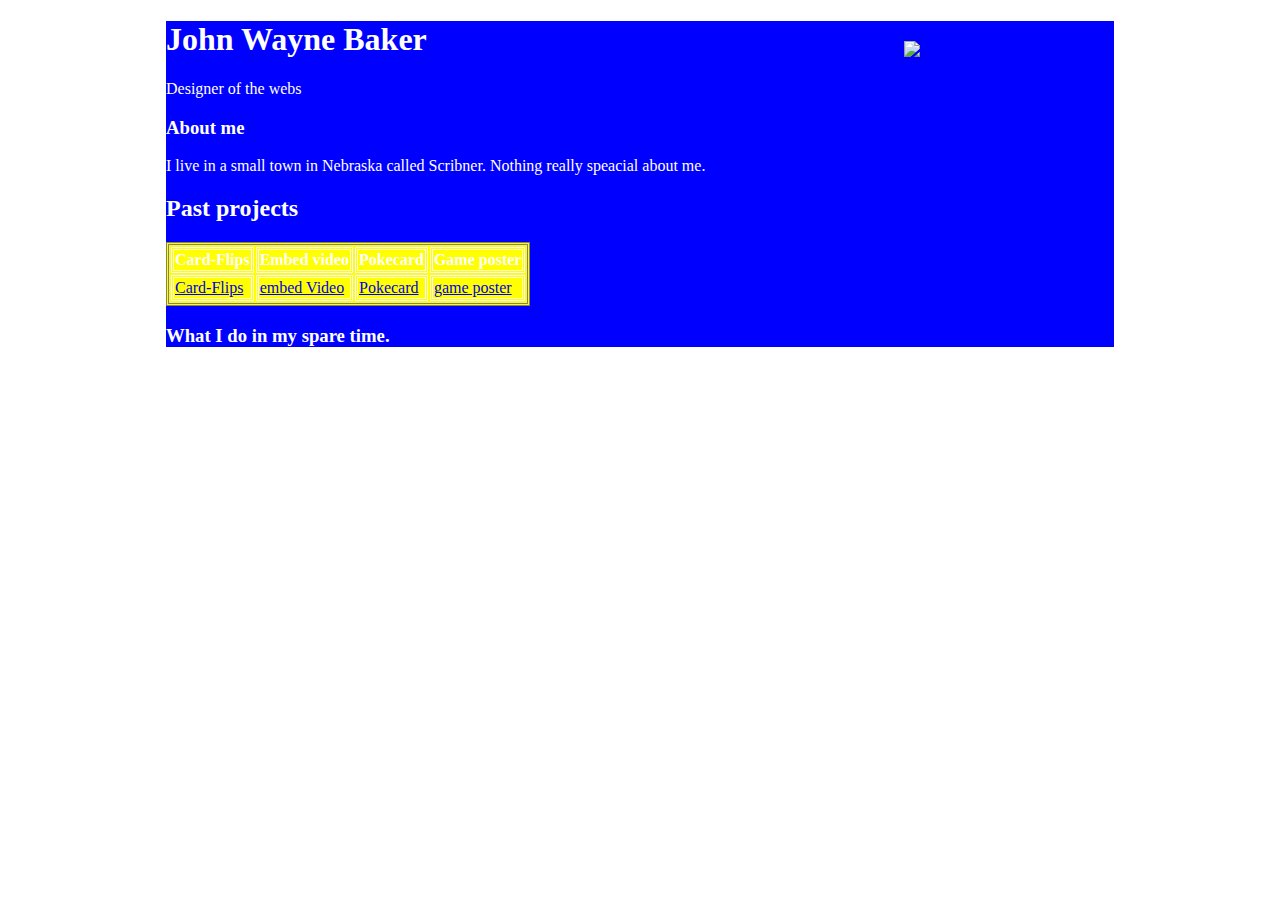
==== Landing jobs.html @ 7e3202b2 "Add files via upload" ====
<!DOCTYPE html>
<html>


	<head>
		<title>Landing Jobs</title>
		<meta charset="utf-8">
		<meta name="author" content="John Baker">
		<meta name="description" content="">
		<link href="https://fonts.googleapis.com/css?family=Bungee+Inline" rel="stylesheet">
		<style>
			table, td, th{
				border-style: double;
				color:white;
				background-color:yellow;
				
			}
			
			body{
				background-image:url('Rum.jpg');
			
				background-size: cover;
			}
			
		
			
			#big{
				width:75%;
				margin-left:auto;
				margin-right:auto;
				color:white;
				background-color:blue;
				position:relative;
			}
			
			#pic{
				position:absolute;
				top:20px;
				right:60px;
				width:150px;
			}
			a:hover{
				color: red;
			}
			
			
			
			
		</style>
	</head>
	
	<body>
	<div id="big">
		<h1>John Wayne Baker</h1>
			<p>Designer of the webs</p>
			
			<img id="pic" src="John.jpg">
			
			<h3>About me</h3>
			<!-- About coding -->
			
			<p>I live in a small town in Nebraska called Scribner. Nothing really speacial about me. </p>
			
			
			<!-- Table with sites git hub-->
			
		<h2>Past projects</h2>	
			<table>
					<tr>
						<th>Card-Flips</th>
						<th>Embed video </th>
						<th>Pokecard</th>
						<th>Game poster</th>
					</tr>	
					<tr>
						<td><a href="https://achotwaves.github.io/cardtable-flexbox/">Card-Flips</a></td>
						<td><a href="https://achotwaves.github.io/youtube-embed/ ">embed Video</a></td>
						<td><a href="https://achotwaves.github.io/Pokecard/">Pokecard</a></td>
						<td><a href="https://achotwaves.github.io/Poster/"> game poster</a></td>
					</tr>
						
						
			</table>
			
			<div id="pancakes"> 
				<h3> What I do in my spare time.</h3>
			
			</div>
			
			</div>
			
			
			
	</body>

	
	

	
<html>
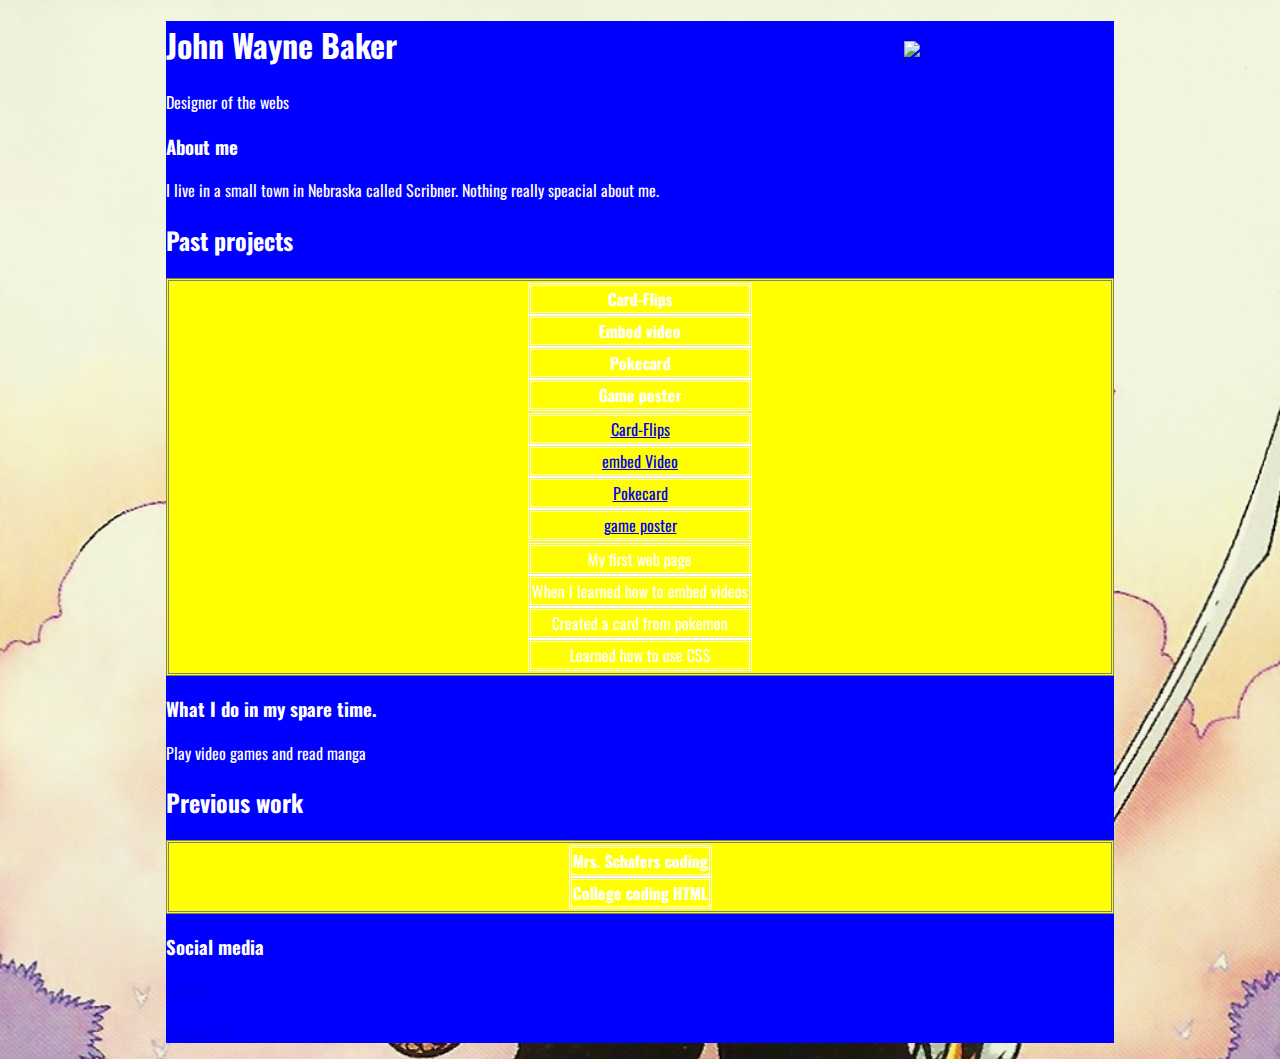
==== commit e6197ccd: "Add files via upload" ====
--- a/Landing jobs.html
+++ b/Landing jobs.html
@@ -7,46 +7,9 @@
 		<meta charset="utf-8">
 		<meta name="author" content="John Baker">
 		<meta name="description" content="">
-		<link href="https://fonts.googleapis.com/css?family=Bungee+Inline" rel="stylesheet">
-		<style>
-			table, td, th{
-				border-style: double;
-				color:white;
-				background-color:yellow;
-				
-			}
-			
-			body{
-				background-image:url('Rum.jpg');
-			
-				background-size: cover;
-			}
-			
+		<link href="https://fonts.googleapis.com/css?family=Oswald" rel="stylesheet">
+		<link href="thing.css" rel="stylesheet">
 		
-			
-			#big{
-				width:75%;
-				margin-left:auto;
-				margin-right:auto;
-				color:white;
-				background-color:blue;
-				position:relative;
-			}
-			
-			#pic{
-				position:absolute;
-				top:20px;
-				right:60px;
-				width:150px;
-			}
-			a:hover{
-				color: red;
-			}
-			
-			
-			
-			
-		</style>
 	</head>
 	
 	<body>
@@ -79,14 +42,31 @@
 						<td><a href="https://achotwaves.github.io/Poster/"> game poster</a></td>
 					</tr>
 						
-						
+					<tr>
+						<td>My first web page</td>
+						<td>When I learned how to embed videos</td>
+						<td>Created a card from pokemon</td>
+						<td>Learned how to use CSS</td>
+					</tr>
 			</table>
 			
 			<div id="pancakes"> 
 				<h3> What I do in my spare time.</h3>
+				<p>Play video games and read manga</p>
 			
+			<h2>Previous work</h2>
+			<table>
+				<tr>
+					<th>Mrs. Schafers coding</th>
+					<th>College coding HTML</th>
+				</tr>
+			</table>
+			
+			<h3>Social media</h3>
+			<p><a href="https://plus.google.com/u/0/104286878108177711889">Google+</a></p>
+			<p><a href="http://jdragonslayer619.deviantart.com/">Deviant Art</a></p>
 			</div>
-			
+				
 			</div>
 			
 			
--- a/thing.css
+++ b/thing.css
@@ -0,0 +1,38 @@
+table, td, th{
+				display: flex;
+				justify-content:space-around;
+				align-items:center;
+				border-style: double;
+				color:white;
+				background-color:yellow;
+				
+			}
+			
+			body{
+				background-image:url('Rum.jpg');
+				font-family: 'Oswald', sans-serif;
+				background-size: cover;
+			}
+			
+		
+			
+			#big{
+				width:75%;
+				margin-left:auto;
+				margin-right:auto;
+				color:white;
+				background-color:blue;
+				position:relative;
+			}
+			
+			#pic{
+				position:absolute;
+				top:20px;
+				right:60px;
+				width:150px;
+			}
+			a:hover{
+				color: red;
+			}
+			
+			